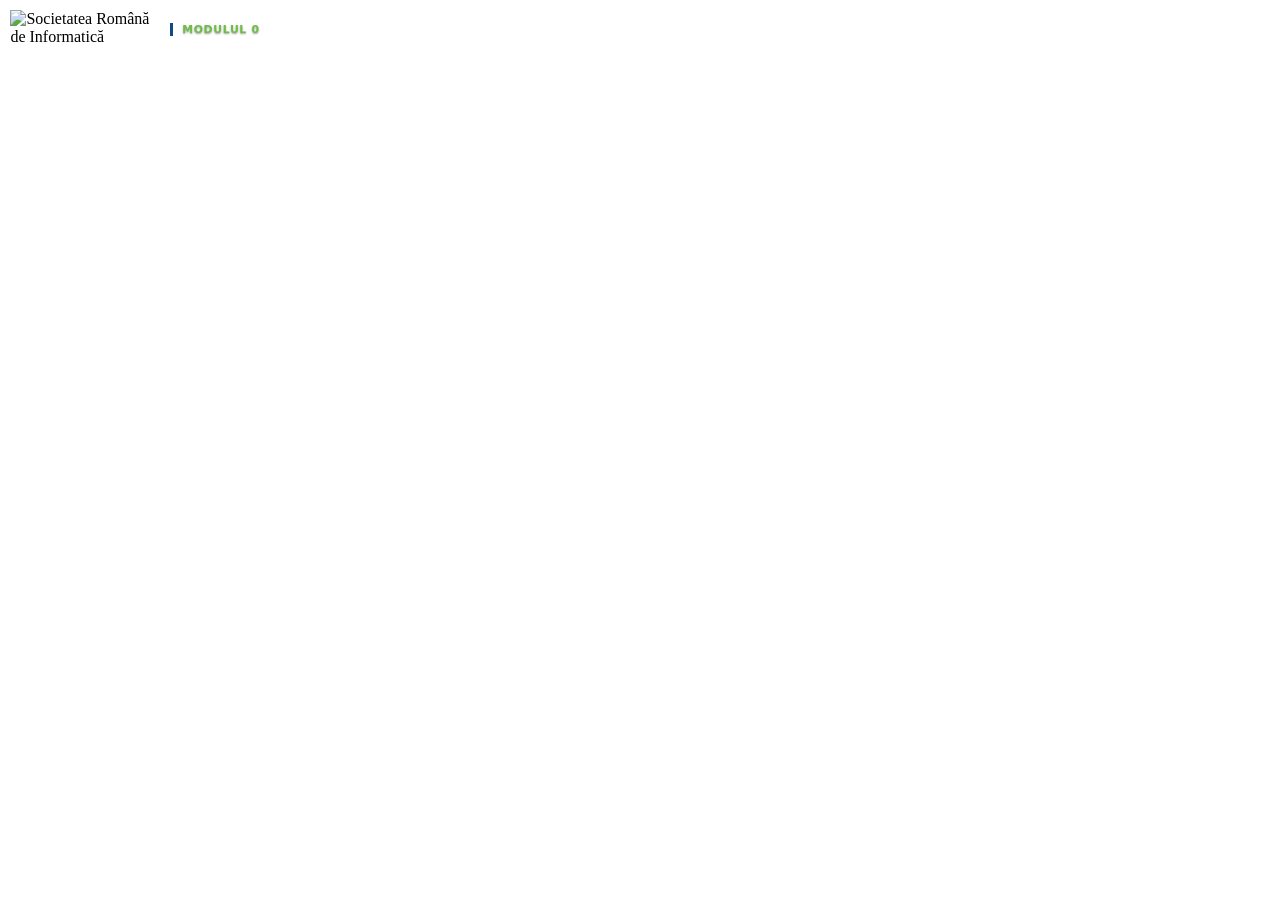
==== m0/index.html @ e3ce7bb7 "Add reveal.js modules M0 and M1 (SRIM branding) Co-authored-by: Cursor <cursoragent@cursor.com>" ====
<!DOCTYPE html>
<html lang="ro">
  <head>
    <meta charset="utf-8" />
    <meta name="viewport" content="width=device-width, initial-scale=1.0" />
    <title>M0 — Cadrul românesc al competențelor în sănătate digitală</title>
    <link rel="stylesheet" href="https://unpkg.com/reveal.js@5.1.0/dist/reveal.css" />
    <link rel="stylesheet" href="https://unpkg.com/reveal.js@5.1.0/dist/theme/black.css" />
    <link rel="stylesheet" href="css/custom.css" />
  </head>
  <body>
    <div class="reveal">
      <div class="course-brand" aria-hidden="true">
        <img
          src="https://www.srimed.ro/wp-content/uploads/2025/08/RO_Official_Logo_SRIMED-02-2048x512.png"
          alt="Societatea Română de Informatică Medicală"
          width="2048"
          height="512"
          decoding="async"
        />
        <span class="course-brand__label">Modulul 0</span>
      </div>
      <div class="slides">
        <section
          data-markdown="slides.md"
          data-separator="^\n---\n$"
          data-separator-vertical="^\n--\n$"
        ></section>
      </div>
    </div>
    <script src="https://unpkg.com/reveal.js@5.1.0/dist/reveal.js"></script>
    <script src="https://unpkg.com/reveal.js@5.1.0/plugin/markdown/markdown.js"></script>
    <script src="https://unpkg.com/reveal.js@5.1.0/plugin/highlight/highlight.js"></script>
    <script src="https://unpkg.com/reveal.js@5.1.0/plugin/notes/notes.js"></script>
    <script>
      Reveal.initialize({
        hash: true,
        slideNumber: "c/t",
        transition: "slide",
        width: 1280,
        height: 720,
        margin: 0.04,
        minScale: 0.15,
        maxScale: 2,
        plugins: [RevealMarkdown, RevealHighlight, RevealNotes],
        markdown: {
          smartypants: true,
        },
      });
    </script>
  </body>
</html>
---- m0/css/custom.css ----
/* SRIM — culori + layout lizibil pe orice ecran */
:root {
  --srim-green: #6ebe46;
  --srim-green-dark: #2b7722;
  --srim-blue: #104b86;
  --srim-blue-alt: #104c87;
  --r-link-color: var(--srim-green);
  --r-link-color-hover: #8ed56a;
  --r-progress-color: var(--srim-green);
  --r-selection-background-color: rgba(110, 190, 70, 0.35);
  --r-background-color: transparent;
  --r-main-font-size: 30px;
  --slide-safe-top: 4rem;
  --slide-safe-bottom: 3rem;
}

.reveal-viewport {
  background: linear-gradient(
    165deg,
    #1e6099 0%,
    var(--srim-blue-alt) 22%,
    var(--srim-blue) 45%,
    #0a2742 72%,
    #061b2e 100%
  );
}

.reveal {
  background-color: transparent;
}

.reveal .progress span {
  background: linear-gradient(90deg, var(--srim-green-dark), var(--srim-green));
}

.reveal .controls button {
  color: var(--srim-green);
}

.reveal .controls button:hover {
  color: #fff;
}

/* Conținut slide: aliniere stânga, zonă sigură logo/progress, scroll dacă e nevoie */
.reveal .slides section {
  text-align: left;
  padding: var(--slide-safe-top) 3.5% var(--slide-safe-bottom);
  box-sizing: border-box;
  overflow-y: auto;
  overflow-x: hidden;
  -webkit-overflow-scrolling: touch;
}

.reveal .slides section > * {
  margin-left: 0;
  margin-right: auto;
  max-width: 100%;
}

.reveal h1 {
  font-size: 1.45em;
  margin: 0 0 0.4em;
  line-height: 1.2;
}

.reveal h2 {
  font-size: 1.2em;
  margin: 0 0 0.45em;
  line-height: 1.25;
  border-bottom: 2px solid var(--srim-blue);
  padding-bottom: 0.3em;
  box-shadow: 0 1px 0 0 rgba(110, 190, 70, 0.35);
}

.reveal h3 {
  font-size: 1.05em;
  margin: 0.5em 0 0.35em;
  color: var(--srim-green);
}

.reveal p {
  margin: 0.4em 0;
  line-height: 1.38;
}

.reveal ul,
.reveal ol {
  margin: 0.35em 0;
  line-height: 1.38;
}

.reveal li {
  margin: 0.2em 0;
}

.reveal strong {
  color: var(--srim-green);
}

.reveal table {
  border-collapse: collapse;
  width: 100%;
  margin: 0.4em 0;
}

.reveal table th,
.reveal table td {
  word-break: break-word;
  hyphens: auto;
  border: 1px solid rgba(255, 255, 255, 0.12);
}

/* Logo */
.reveal .course-brand {
  position: fixed;
  top: 0.65rem;
  left: 0.65rem;
  z-index: 40;
  display: flex;
  align-items: center;
  gap: 0.6rem;
  pointer-events: none;
  max-width: min(92vw, 520px);
}

.reveal .course-brand img {
  height: 2.35rem;
  width: auto;
  max-width: min(200px, 36vw);
  display: block;
  object-fit: contain;
  object-position: left center;
}

.reveal .course-brand__label {
  font-family: system-ui, -apple-system, sans-serif;
  font-size: 0.68rem;
  font-weight: 700;
  letter-spacing: 0.06em;
  text-transform: uppercase;
  color: var(--srim-green);
  border-left: 3px solid var(--srim-blue);
  padding-left: 0.55rem;
  line-height: 1.2;
  text-shadow: 0 1px 2px rgba(0, 0, 0, 0.4);
}

.reveal.has-dark-background .course-brand__label {
  color: var(--srim-green);
}

/* Densitate tabele */
.reveal .slides section.table-medium table {
  font-size: 0.42em;
}

.reveal .slides section.table-medium table th,
.reveal .slides section.table-medium table td {
  padding: 0.3em 0.45em;
  vertical-align: top;
}

.reveal .slides section.table-heavy table {
  font-size: 0.3em;
}

.reveal .slides section.table-heavy table th,
.reveal .slides section.table-heavy table td {
  padding: 0.28em 0.4em;
  vertical-align: top;
}

.reveal .slides section.table-heavy table th {
  color: var(--srim-green);
  border-bottom: 1px solid var(--srim-blue);
  background: rgba(16, 75, 134, 0.25);
}

.reveal .slides section .left {
  text-align: left;
}

.reveal .slides section .small-text {
  font-size: 0.82em;
}
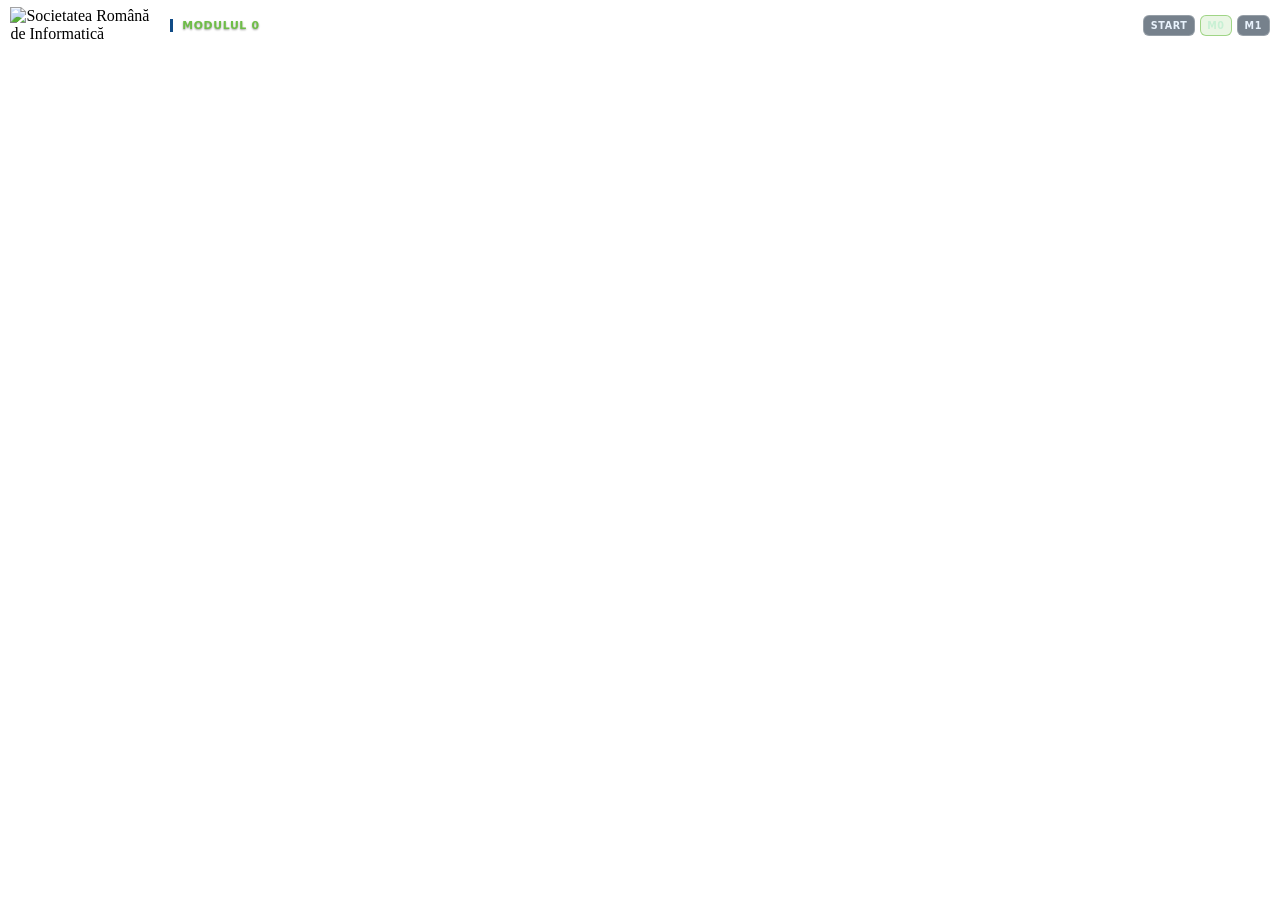
==== commit 2e31f44d: "m0-m1-updates" ====
--- a/m0/index.html
+++ b/m0/index.html
@@ -7,19 +7,27 @@
     <link rel="stylesheet" href="https://unpkg.com/reveal.js@5.1.0/dist/reveal.css" />
     <link rel="stylesheet" href="https://unpkg.com/reveal.js@5.1.0/dist/theme/black.css" />
     <link rel="stylesheet" href="css/custom.css" />
+    <link rel="stylesheet" href="css/m0-enhancements.css" />
   </head>
   <body>
     <div class="reveal">
-      <div class="course-brand" aria-hidden="true">
-        <img
-          src="https://www.srimed.ro/wp-content/uploads/2025/08/RO_Official_Logo_SRIMED-02-2048x512.png"
-          alt="Societatea Română de Informatică Medicală"
-          width="2048"
-          height="512"
-          decoding="async"
-        />
-        <span class="course-brand__label">Modulul 0</span>
-      </div>
+      <header class="course-topbar">
+        <div class="course-brand">
+          <img
+            src="https://www.srimed.ro/wp-content/uploads/2025/08/RO_Official_Logo_SRIMED-02-2048x512.png"
+            alt="Societatea Română de Informatică Medicală"
+            width="2048"
+            height="512"
+            decoding="async"
+          />
+          <span class="course-brand__label">Modulul 0</span>
+        </div>
+        <nav class="course-nav" aria-label="Navigare între module">
+          <a href="../index.html">Start</a>
+          <span class="course-nav__current" aria-current="page">M0</span>
+          <a href="../m1/">M1</a>
+        </nav>
+      </header>
       <div class="slides">
         <section
           data-markdown="slides.md"
@@ -36,12 +44,16 @@
       Reveal.initialize({
         hash: true,
         slideNumber: "c/t",
-        transition: "slide",
+        transition: "convex",
+        backgroundTransition: "fade",
         width: 1280,
         height: 720,
         margin: 0.04,
         minScale: 0.15,
         maxScale: 2,
+        autoAnimate: true,
+        autoAnimateEasing: "ease-out",
+        autoAnimateDuration: 0.55,
         plugins: [RevealMarkdown, RevealHighlight, RevealNotes],
         markdown: {
           smartypants: true,
--- a/m0/css/custom.css
+++ b/m0/css/custom.css
@@ -10,7 +10,7 @@
   --r-selection-background-color: rgba(110, 190, 70, 0.35);
   --r-background-color: transparent;
   --r-main-font-size: 30px;
-  --slide-safe-top: 4rem;
+  --slide-safe-top: 4.35rem;
   --slide-safe-bottom: 3rem;
 }
 
@@ -110,23 +110,39 @@
   border: 1px solid rgba(255, 255, 255, 0.12);
 }
 
-/* Logo */
-.reveal .course-brand {
+/* Antet: identitate vizuală + navigare între module (SRIM) */
+.reveal .course-topbar {
   position: fixed;
-  top: 0.65rem;
-  left: 0.65rem;
-  z-index: 40;
+  top: 0;
+  left: 0;
+  right: 0;
+  z-index: 50;
+  display: flex;
+  align-items: center;
+  justify-content: space-between;
+  gap: 0.65rem;
+  padding: 0.42rem 0.65rem;
+  padding-left: max(0.65rem, env(safe-area-inset-left, 0px));
+  padding-right: max(0.65rem, env(safe-area-inset-right, 0px));
+  pointer-events: none;
+  box-sizing: border-box;
+}
+
+.reveal .course-topbar .course-brand {
+  position: static;
   display: flex;
   align-items: center;
   gap: 0.6rem;
   pointer-events: none;
-  max-width: min(92vw, 520px);
+  max-width: min(56%, 460px);
+  flex-shrink: 1;
+  min-width: 0;
 }
 
 .reveal .course-brand img {
   height: 2.35rem;
   width: auto;
-  max-width: min(200px, 36vw);
+  max-width: min(200px, 34vw);
   display: block;
   object-fit: contain;
   object-position: left center;
@@ -149,24 +165,73 @@
   color: var(--srim-green);
 }
 
-/* Densitate tabele */
+.reveal .course-nav {
+  pointer-events: auto;
+  display: flex;
+  flex-wrap: wrap;
+  align-items: center;
+  justify-content: flex-end;
+  gap: 0.28rem;
+  max-width: 44%;
+  font-family: system-ui, -apple-system, "Segoe UI", sans-serif;
+  font-size: 0.6rem;
+  font-weight: 700;
+  letter-spacing: 0.06em;
+  text-transform: uppercase;
+}
+
+.reveal .course-nav a {
+  color: #e8f2fc;
+  text-decoration: none;
+  padding: 0.4em 0.7em;
+  border-radius: 6px;
+  border: 1px solid rgba(255, 255, 255, 0.24);
+  background: rgba(6, 27, 46, 0.55);
+  transition: background 0.15s ease, border-color 0.15s ease, color 0.15s ease;
+  white-space: nowrap;
+}
+
+.reveal .course-nav a:hover {
+  color: #fff;
+  border-color: rgba(110, 190, 70, 0.8);
+  background: rgba(110, 190, 70, 0.24);
+}
+
+.reveal .course-nav a:focus-visible {
+  outline: 2px solid var(--srim-green);
+  outline-offset: 2px;
+}
+
+.reveal .course-nav__current {
+  color: #c8f0d4;
+  padding: 0.4em 0.7em;
+  border-radius: 6px;
+  border: 1px solid rgba(110, 190, 70, 0.6);
+  background: rgba(110, 190, 70, 0.14);
+  cursor: default;
+  white-space: nowrap;
+}
+
+/* Densitate tabele — em relativ la slide; echilibru lizibilitate / încadrare 1280×720 */
 .reveal .slides section.table-medium table {
-  font-size: 0.42em;
+  font-size: 0.52em;
+  line-height: 1.32;
 }
 
 .reveal .slides section.table-medium table th,
 .reveal .slides section.table-medium table td {
-  padding: 0.3em 0.45em;
+  padding: 0.32em 0.48em;
   vertical-align: top;
 }
 
 .reveal .slides section.table-heavy table {
-  font-size: 0.3em;
+  font-size: 0.38em;
+  line-height: 1.34;
 }
 
 .reveal .slides section.table-heavy table th,
 .reveal .slides section.table-heavy table td {
-  padding: 0.28em 0.4em;
+  padding: 0.3em 0.44em;
   vertical-align: top;
 }
 
@@ -176,6 +241,24 @@
   background: rgba(16, 75, 134, 0.25);
 }
 
+/* Tabel foarte mare (9×5) — un singur slide */
+.reveal .slides section.table-mega table {
+  font-size: 0.31em;
+  line-height: 1.3;
+}
+
+.reveal .slides section.table-mega table th,
+.reveal .slides section.table-mega table td {
+  padding: 0.28em 0.38em;
+  vertical-align: top;
+}
+
+.reveal .slides section.table-mega table th {
+  color: var(--srim-green);
+  border-bottom: 1px solid var(--srim-blue);
+  background: rgba(16, 75, 134, 0.25);
+}
+
 .reveal .slides section .left {
   text-align: left;
 }
--- a/m0/css/m0-enhancements.css
+++ b/m0/css/m0-enhancements.css
@@ -0,0 +1,468 @@
+/* M0 — iconițe, diagrame, animații subtile, carduri */
+
+.reveal .slides section.m0-slide {
+  --m0-accent: var(--srim-green);
+}
+
+/* Intrare în trepte — conținutul slide-ului */
+.reveal .slides section.m0-slide.present:not(.m0-slide--cover):not(.m0-slide--slideshow) > * {
+  animation: m0-fade-up 0.48s ease-out both;
+}
+.reveal .slides section.m0-slide.present:not(.m0-slide--cover) > *:nth-child(1) {
+  animation-delay: 0.03s;
+}
+.reveal .slides section.m0-slide.present:not(.m0-slide--cover) > *:nth-child(2) {
+  animation-delay: 0.08s;
+}
+.reveal .slides section.m0-slide.present:not(.m0-slide--cover) > *:nth-child(3) {
+  animation-delay: 0.13s;
+}
+.reveal .slides section.m0-slide.present:not(.m0-slide--cover) > *:nth-child(4) {
+  animation-delay: 0.18s;
+}
+.reveal .slides section.m0-slide.present:not(.m0-slide--cover) > *:nth-child(5) {
+  animation-delay: 0.23s;
+}
+.reveal .slides section.m0-slide.present:not(.m0-slide--cover) > *:nth-child(6) {
+  animation-delay: 0.28s;
+}
+.reveal .slides section.m0-slide.present:not(.m0-slide--cover) > *:nth-child(7) {
+  animation-delay: 0.33s;
+}
+.reveal .slides section.m0-slide.present:not(.m0-slide--cover) > *:nth-child(8) {
+  animation-delay: 0.38s;
+}
+.reveal .slides section.m0-slide--cover.present > * {
+  animation: m0-fade-up 0.65s ease-out both;
+}
+
+@keyframes m0-fade-up {
+  from {
+    opacity: 0;
+  }
+  to {
+    opacity: 1;
+  }
+}
+
+/* Copertă modul */
+.reveal .slides section.m0-slide--cover {
+  padding-top: 4.5rem;
+}
+.reveal .slides section.m0-slide--cover h1,
+.reveal .slides section.m0-slide--cover h2 {
+  font-size: 1.48em;
+  border: none;
+  box-shadow: none;
+  padding-bottom: 0;
+  margin-bottom: 0.25em;
+  background: linear-gradient(105deg, #fff 0%, #b8e0ff 45%, var(--srim-green) 100%);
+  -webkit-background-clip: text;
+  background-clip: text;
+  color: transparent;
+  -webkit-text-fill-color: transparent;
+  line-height: 1.15;
+}
+.reveal .slides section.m0-slide--cover h2::before {
+  display: none;
+}
+.reveal .slides section.m0-slide--cover h3 {
+  font-size: 0.95em;
+  border: none;
+  color: rgba(255, 255, 255, 0.88);
+  font-weight: 600;
+  margin: 0 0 0.65em;
+}
+.reveal .slides section.m0-slide--cover h3::before {
+  display: none;
+}
+.reveal .slides section.m0-slide--cover .m0-cover__bar {
+  width: 4rem;
+  height: 4px;
+  border-radius: 2px;
+  background: linear-gradient(90deg, var(--srim-green), var(--srim-blue));
+  margin: 0 0 1rem;
+}
+.reveal .slides section.m0-slide--cover p {
+  font-size: 0.88em;
+  opacity: 0.88;
+  max-width: 36em;
+}
+
+/* Titlu secțiune cu icon */
+.reveal .slides section.m0-slide:not(.m0-slide--cover) h2 {
+  display: flex;
+  align-items: center;
+  gap: 0.45em;
+  flex-wrap: wrap;
+  border-bottom-width: 3px;
+  border-image: linear-gradient(90deg, var(--srim-blue), var(--srim-green)) 1;
+  border-style: solid;
+  border-top: none;
+  border-left: none;
+  border-right: none;
+  box-shadow: none;
+  padding-bottom: 0.4em;
+}
+
+.reveal .slides section.m0-slide:not(.m0-slide--cover) h2::before {
+  content: "";
+  width: 0.38em;
+  min-height: 1.05em;
+  border-radius: 5px;
+  background: linear-gradient(180deg, var(--srim-green) 0%, var(--srim-blue) 100%);
+  flex-shrink: 0;
+  box-shadow: 0 0 12px rgba(110, 190, 70, 0.35);
+}
+
+/* Badge fază — primul element din h2 după bară */
+.reveal .slides section.m0-phase h2 .m0-phase-badge {
+  order: 0;
+  display: inline-flex;
+  align-items: center;
+  justify-content: center;
+  min-width: 2.4em;
+  padding: 0.12em 0.4em;
+  border-radius: 8px;
+  font-size: 0.58em;
+  font-weight: 800;
+  letter-spacing: 0.06em;
+  color: #0a1a2e;
+  margin-right: 0.15em;
+}
+.reveal .slides section.m0-phase h2::before {
+  order: -1;
+}
+.reveal .slides section.m0-phase h2 .m0-h2-rest {
+  flex: 1;
+  min-width: 12em;
+  line-height: 1.2;
+}
+.reveal .slides section.m0-phase--1 .m0-phase-badge {
+  background: linear-gradient(135deg, #7dd87a, var(--srim-green));
+}
+.reveal .slides section.m0-phase--2 .m0-phase-badge {
+  background: linear-gradient(135deg, #5ba3e8, var(--srim-blue-alt));
+  color: #fff;
+}
+.reveal .slides section.m0-phase--3 .m0-phase-badge {
+  background: linear-gradient(135deg, #c9a227, #f0d060);
+  color: #1a1408;
+}
+
+/* Carduri puncte cheie */
+.reveal .m0-cards {
+  display: grid;
+  grid-template-columns: repeat(auto-fit, minmax(200px, 1fr));
+  gap: 0.55em;
+  margin: 0.6em 0 0;
+  font-size: 0.82em;
+}
+.reveal .m0-cards .m0-card {
+  background: rgba(255, 255, 255, 0.06);
+  border: 1px solid rgba(255, 255, 255, 0.12);
+  border-radius: 12px;
+  padding: 0.55em 0.65em;
+  line-height: 1.35;
+}
+.reveal .m0-cards .m0-card strong {
+  display: block;
+  margin-bottom: 0.2em;
+  font-size: 0.95em;
+}
+
+/* Diagrame SVG */
+.reveal .m0-diagram {
+  margin: 0.5em 0 0.85em;
+  max-width: 100%;
+}
+.reveal .m0-diagram svg {
+  width: 100%;
+  max-height: 220px;
+  height: auto;
+  display: block;
+  filter: drop-shadow(0 4px 20px rgba(0, 0, 0, 0.2));
+}
+
+.reveal .m0-diagram--wide svg {
+  max-height: 260px;
+}
+
+.reveal .m0-phase-legend {
+  display: flex;
+  flex-wrap: wrap;
+  gap: 0.5em 1rem;
+  margin-top: 0.5em;
+  font-size: 0.72em;
+  opacity: 0.9;
+}
+.reveal .m0-phase-legend span {
+  display: inline-flex;
+  align-items: center;
+  gap: 0.35em;
+}
+.reveal .m0-phase-legend i {
+  width: 0.65em;
+  height: 0.65em;
+  border-radius: 3px;
+  display: inline-block;
+}
+.reveal .m0-phase-legend .c1 {
+  background: var(--srim-green);
+}
+.reveal .m0-phase-legend .c2 {
+  background: var(--srim-blue-alt);
+}
+.reveal .m0-phase-legend .c3 {
+  background: #e8c547;
+}
+
+/* Grid profiluri */
+.reveal .m0-profile-grid {
+  display: grid;
+  grid-template-columns: 1fr 1fr;
+  gap: 0.45em;
+  margin: 0.55em 0;
+  font-size: 0.68em;
+  max-width: 520px;
+}
+.reveal .m0-profile-grid div {
+  background: rgba(16, 75, 134, 0.35);
+  border: 1px solid rgba(110, 190, 70, 0.25);
+  border-radius: 12px;
+  padding: 0.5em 0.55em;
+  line-height: 1.3;
+}
+.reveal .m0-profile-grid strong {
+  display: block;
+  color: var(--srim-green);
+  margin-bottom: 0.15em;
+  font-size: 1.05em;
+}
+
+/* Tabele — fără animație pe intrare (stabilitate) */
+.reveal .slides section.table-heavy.present > *,
+.reveal .slides section.table-medium.present > *,
+.reveal .slides section.table-mega.present > * {
+  animation: none;
+}
+
+/* Tabele — container „card”, antet, zebra */
+.reveal .slides section.m0-slide table {
+  border-collapse: separate;
+  border-spacing: 0;
+  border-radius: 14px;
+  overflow: hidden;
+  border: 1px solid rgba(110, 190, 70, 0.38);
+  box-shadow:
+    0 4px 22px rgba(0, 0, 0, 0.28),
+    0 0 0 1px rgba(255, 255, 255, 0.06) inset;
+  margin-top: 0.35em;
+}
+
+.reveal .slides section.m0-slide thead th {
+  padding: 0.42em 0.48em;
+  font-weight: 700;
+  letter-spacing: 0.04em;
+  text-transform: uppercase;
+  font-size: 0.88em;
+  line-height: 1.25;
+  background: linear-gradient(
+    180deg,
+    rgba(30, 96, 153, 0.95) 0%,
+    rgba(10, 39, 66, 0.94) 100%
+  );
+  color: #dff7e8;
+  border: none;
+  border-bottom: 2px solid var(--srim-green);
+  text-align: left;
+}
+
+.reveal .slides section.m0-slide tbody td {
+  border: none;
+  border-bottom: 1px solid rgba(255, 255, 255, 0.09);
+}
+
+.reveal .slides section.m0-slide tbody tr:nth-child(even) td {
+  background: rgba(255, 255, 255, 0.045);
+}
+
+.reveal .slides section.m0-slide tbody tr:nth-child(odd) td {
+  background: rgba(0, 0, 0, 0.07);
+}
+
+.reveal .slides section.m0-slide tbody tr:last-child td {
+  border-bottom: none;
+}
+
+/* Prima coloană numerică (Nr.) — antet aliniat ca rândurile de date (Tabel 1, mega) */
+.reveal .slides section.m0-slide.table-num-first thead th:first-child,
+.reveal .slides section.m0-slide.table-mega thead th:first-child {
+  text-align: center;
+  white-space: nowrap;
+  width: 1%;
+}
+
+.reveal .slides section.m0-slide.table-mega tbody td:first-child,
+.reveal .slides section.m0-slide.table-num-first tbody td:first-child {
+  text-align: center;
+  font-weight: 700;
+  color: var(--srim-green);
+  white-space: nowrap;
+  width: 1%;
+}
+
+.reveal .slides section.m0-slide.table-mega tbody td:last-child {
+  color: rgba(230, 245, 255, 0.93);
+  font-size: 0.97em;
+  line-height: 1.35;
+}
+
+/* Coloana Link — domenii scurte */
+.reveal .slides section.m0-slide.table-link-col tbody td:last-child {
+  color: rgba(200, 235, 255, 0.95);
+  font-size: 0.94em;
+  font-family: ui-monospace, "Cascadia Code", monospace;
+  letter-spacing: 0.02em;
+}
+
+/* Linkuri în tabele — clicabile, vizibile peste fundal */
+.reveal .slides section.m0-slide table a {
+  color: #8ee9a8;
+  text-decoration: underline;
+  text-decoration-color: rgba(110, 190, 70, 0.55);
+  text-underline-offset: 0.14em;
+  cursor: pointer;
+  pointer-events: auto;
+}
+.reveal .slides section.m0-slide table a:hover {
+  color: #c8f7d6;
+  text-decoration-color: var(--srim-green);
+}
+.reveal .slides section.m0-slide table a:focus-visible {
+  outline: 2px solid var(--srim-green);
+  outline-offset: 2px;
+}
+
+/* Tabel mega — antet puțin mai compact ca textul mărit să încapă pe slide */
+.reveal .slides section.m0-slide.table-mega thead th {
+  padding: 0.32em 0.4em;
+  font-size: 0.82em;
+}
+
+/* Hover pe rând */
+.reveal .slides section.m0-slide table tbody tr {
+  transition: background 0.18s ease, box-shadow 0.18s ease;
+}
+.reveal .slides section.m0-slide table tbody tr:hover td {
+  background: rgba(110, 190, 70, 0.12) !important;
+}
+
+/* Slideshow imagini — un slide, 5 cadre, crossfade + scale subtil */
+.reveal .slides section.m0-slide--slideshow h2 {
+  margin: 0 0 0.35em;
+  font-size: 0.68em;
+  font-weight: 700;
+  letter-spacing: 0.02em;
+}
+
+.reveal .slides section.m0-slide--slideshow .m0-slideshow {
+  position: relative;
+  width: 100%;
+  height: clamp(14rem, 62vmin, 32rem);
+  margin: 0 auto;
+  border-radius: 16px;
+  overflow: hidden;
+  background: rgba(6, 27, 46, 0.55);
+  border: 1px solid rgba(110, 190, 70, 0.32);
+  box-shadow:
+    0 12px 44px rgba(0, 0, 0, 0.38),
+    inset 0 1px 0 rgba(255, 255, 255, 0.07);
+}
+
+.reveal .slides section.m0-slide--slideshow .m0-slideshow__slide {
+  position: absolute;
+  inset: 0;
+  display: flex;
+  align-items: center;
+  justify-content: center;
+  padding: 0.45rem 0.65rem;
+  animation: m0-slideshow-cycle 30s infinite ease-in-out;
+  pointer-events: none;
+}
+
+.reveal .slides section.m0-slide--slideshow .m0-slideshow__slide img {
+  max-width: 100%;
+  max-height: 100%;
+  width: auto;
+  height: auto;
+  object-fit: contain;
+  filter: drop-shadow(0 10px 28px rgba(0, 0, 0, 0.42));
+}
+
+.reveal .slides section.m0-slide--slideshow .m0-slideshow__slide:nth-child(1) {
+  animation-delay: 0s;
+}
+.reveal .slides section.m0-slide--slideshow .m0-slideshow__slide:nth-child(2) {
+  animation-delay: -6s;
+}
+.reveal .slides section.m0-slide--slideshow .m0-slideshow__slide:nth-child(3) {
+  animation-delay: -12s;
+}
+.reveal .slides section.m0-slide--slideshow .m0-slideshow__slide:nth-child(4) {
+  animation-delay: -18s;
+}
+.reveal .slides section.m0-slide--slideshow .m0-slideshow__slide:nth-child(5) {
+  animation-delay: -24s;
+}
+
+@keyframes m0-slideshow-cycle {
+  0% {
+    opacity: 0;
+    transform: scale(1.05);
+  }
+  2.5% {
+    opacity: 1;
+    transform: scale(1);
+  }
+  14% {
+    opacity: 1;
+    transform: scale(1.02);
+  }
+  18% {
+    opacity: 0;
+    transform: scale(1.04);
+  }
+  100% {
+    opacity: 0;
+    transform: scale(1.05);
+  }
+}
+
+.reveal .slides section.m0-slide--slideshow .m0-slideshow__hint {
+  margin: 0.55em 0 0;
+  font-size: 0.44em;
+  font-weight: 500;
+  opacity: 0.72;
+  text-align: center;
+  letter-spacing: 0.03em;
+}
+
+@media (prefers-reduced-motion: reduce) {
+  .reveal .slides section.m0-slide--slideshow .m0-slideshow__slide {
+    animation: none !important;
+    opacity: 0;
+    transform: none;
+  }
+  .reveal .slides section.m0-slide--slideshow .m0-slideshow__slide:first-child {
+    opacity: 1;
+  }
+}
+
+/* Fragmente — accent */
+.reveal .slides section .fragment.highlight-green.visible:not(.current-fragment) {
+  opacity: 0.55;
+}
+.reveal .slides section .fragment.highlight-green.current-fragment {
+  color: var(--srim-green);
+}
